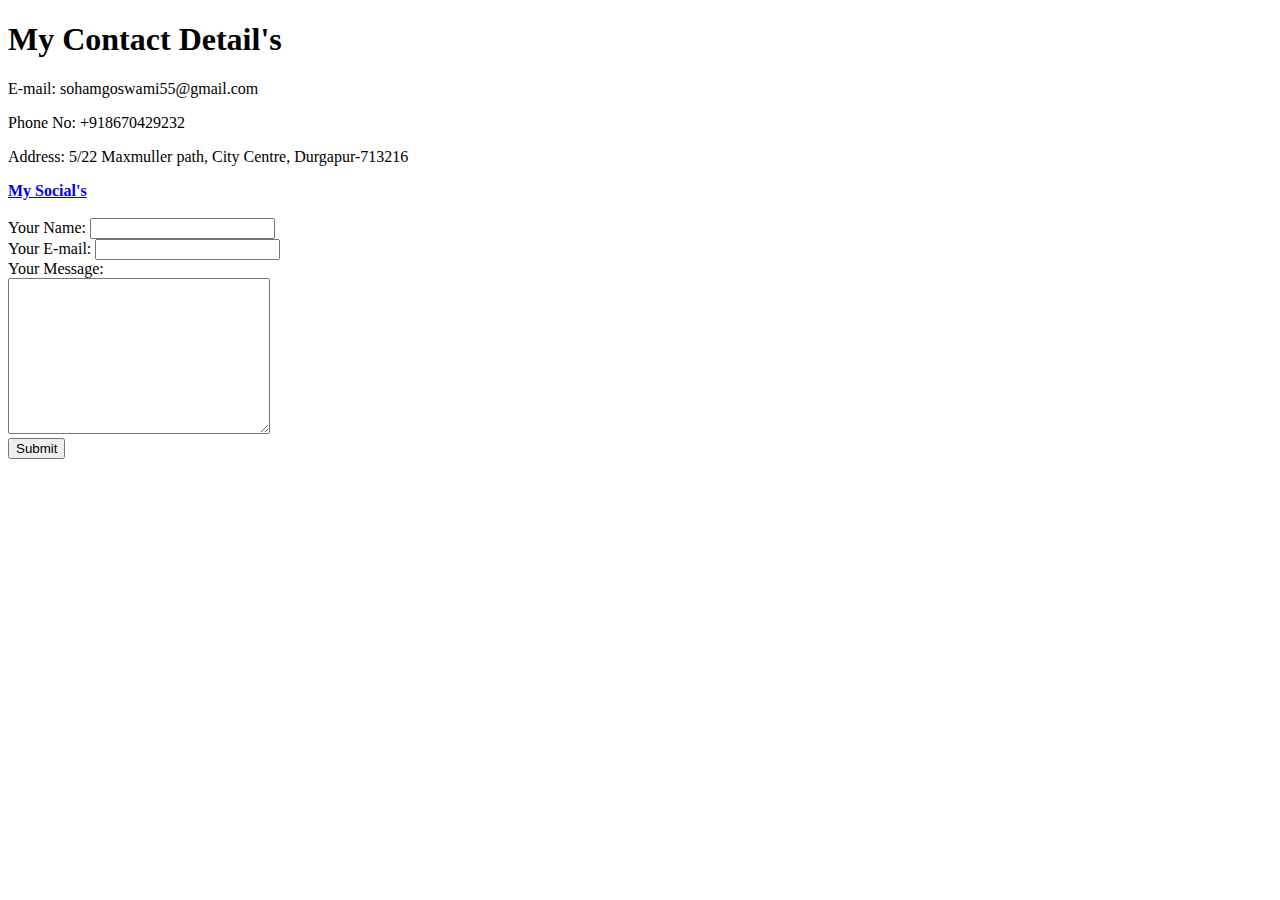
==== contactme.html @ 2916f496 "Added Initial CV Website Files" ====
<!DOCTYPE html>
<html lang="en" dir="ltr">

<head>
  <meta charset="utf-8">
  <title></title>
</head>

<body>
  <h1>My Contact Detail's</h1>
  <p>E-mail: sohamgoswami55@gmail.com</p>
  <p>Phone No: +918670429232</p>
  <p>Address: 5/22 Maxmuller path, City Centre, Durgapur-713216</p>
  <a href="socials.html"><strong>My Social's</strong></a>
  <br>
  <br>

  <form action="mailto:sohamgoswami55@gmail.com" method="post" enctype="text/plain">
    <label>Your Name:</label>
    <input type="text" name="Your Name" value=""><br>
    <label>Your E-mail:</label>
    <input type="email" name="Your E-mail" value=""><br>
    <label>Your Message:</label><br>
    <textarea name="Your Message" rows="10" cols="30"></textarea><br>
    <input type="submit" name="">

  </form>


</body>

</html>
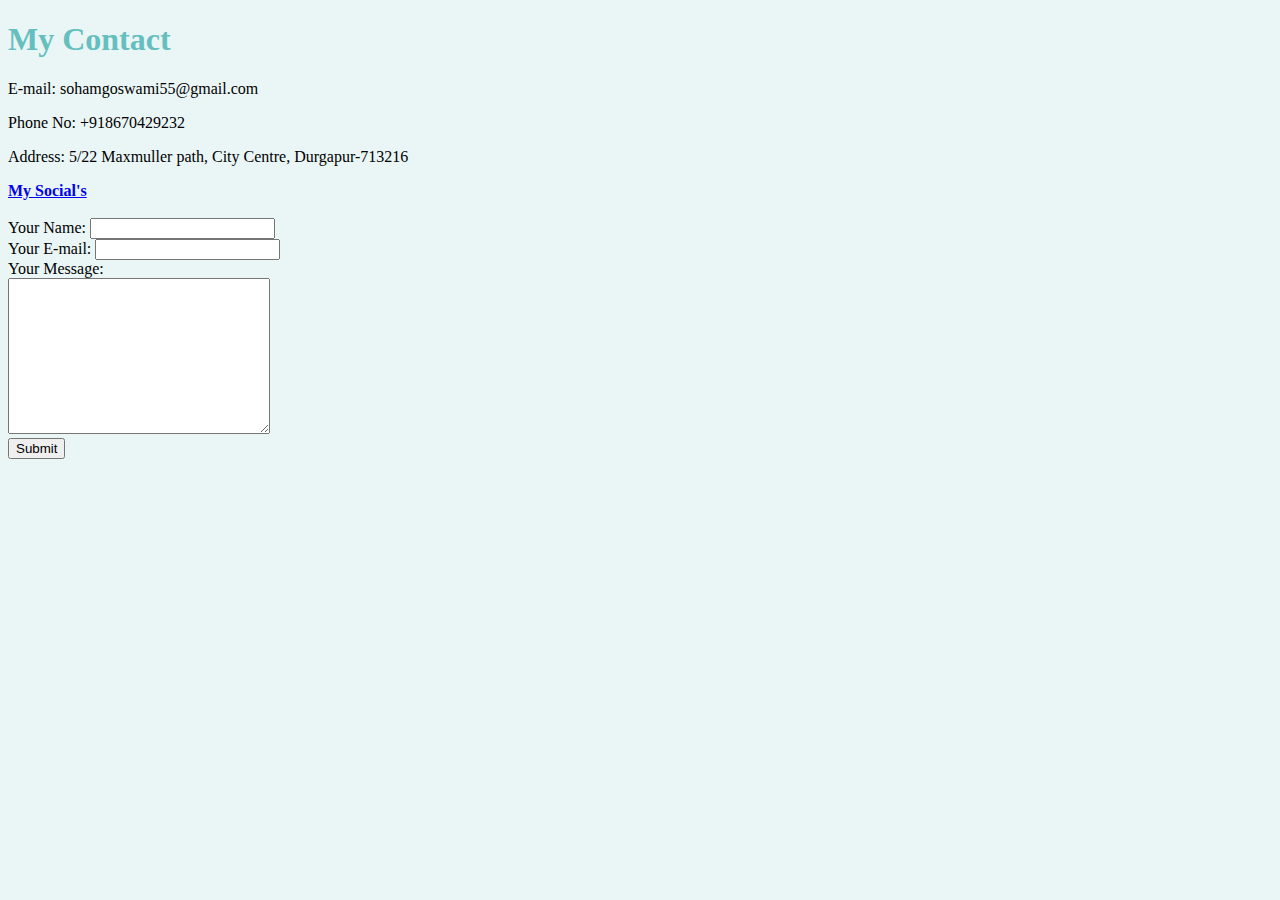
==== commit 1633d218: "Update contactme.html" ====
--- a/contactme.html
+++ b/contactme.html
@@ -4,10 +4,11 @@
 <head>
   <meta charset="utf-8">
   <title></title>
+  <link rel="stylesheet" href="css/style.css">
 </head>
 
 <body>
-  <h1>My Contact Detail's</h1>
+  <h1>My Contact </h1>
   <p>E-mail: sohamgoswami55@gmail.com</p>
   <p>Phone No: +918670429232</p>
   <p>Address: 5/22 Maxmuller path, City Centre, Durgapur-713216</p>
--- a/css/style.css
+++ b/css/style.css
@@ -0,0 +1,21 @@
+body {
+  background-color: #EAF6F6;
+}
+
+hr {
+  background-color: #EAF6F6;
+  /* border-style: dotted none none; */
+  border-style: none;
+  border-top-style: dotted;
+  border-color: grey;
+  border-width: 5px;
+  width: 5%;
+}
+
+h1{
+  color: #66BFBF;
+}
+
+h3{
+  color: #66BFBF;
+}
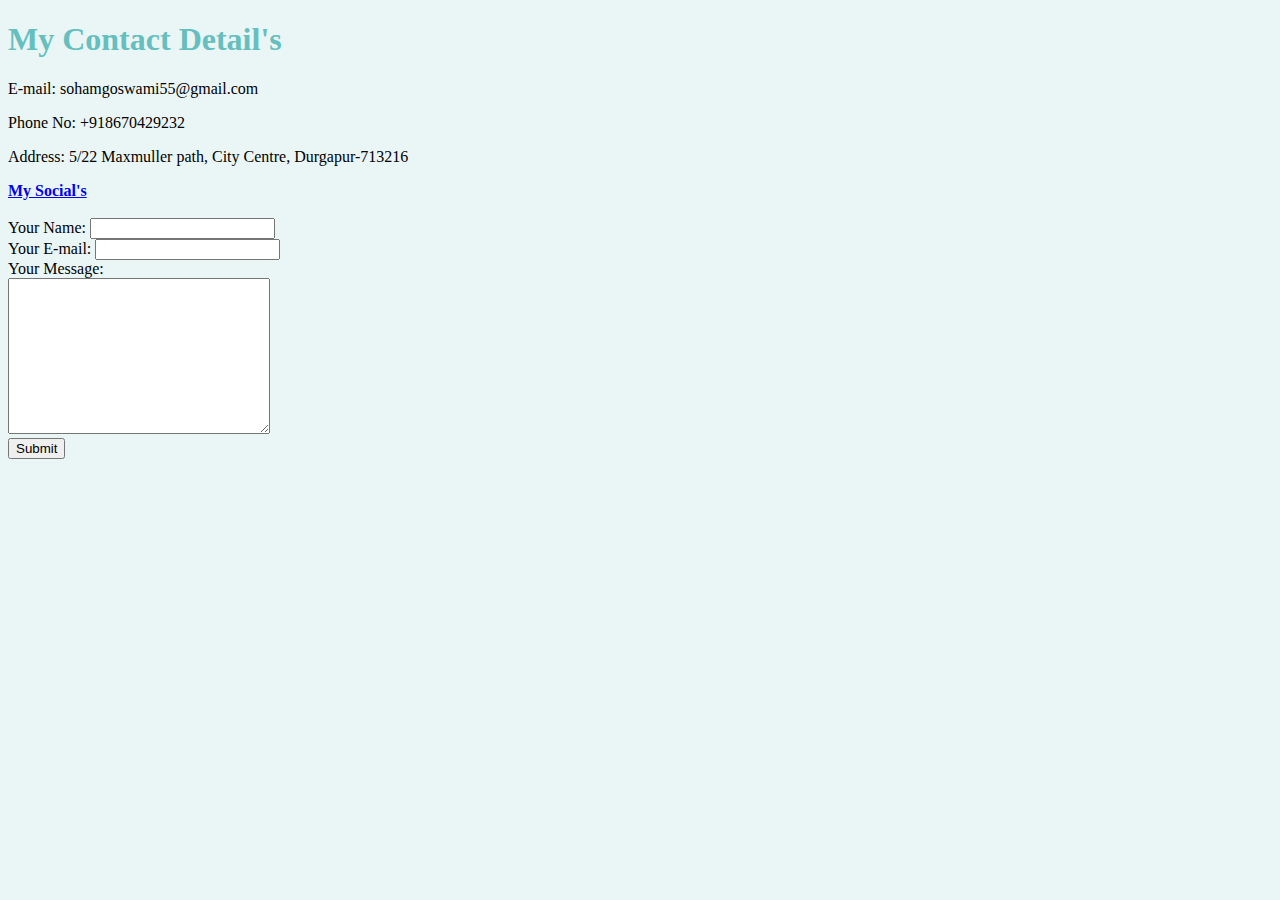
==== commit 5c2e9911: "Update contactme.html" ====
--- a/contactme.html
+++ b/contactme.html
@@ -8,7 +8,7 @@
 </head>
 
 <body>
-  <h1>My Contact </h1>
+  <h1>My Contact Detail's </h1>
   <p>E-mail: sohamgoswami55@gmail.com</p>
   <p>Phone No: +918670429232</p>
   <p>Address: 5/22 Maxmuller path, City Centre, Durgapur-713216</p>
